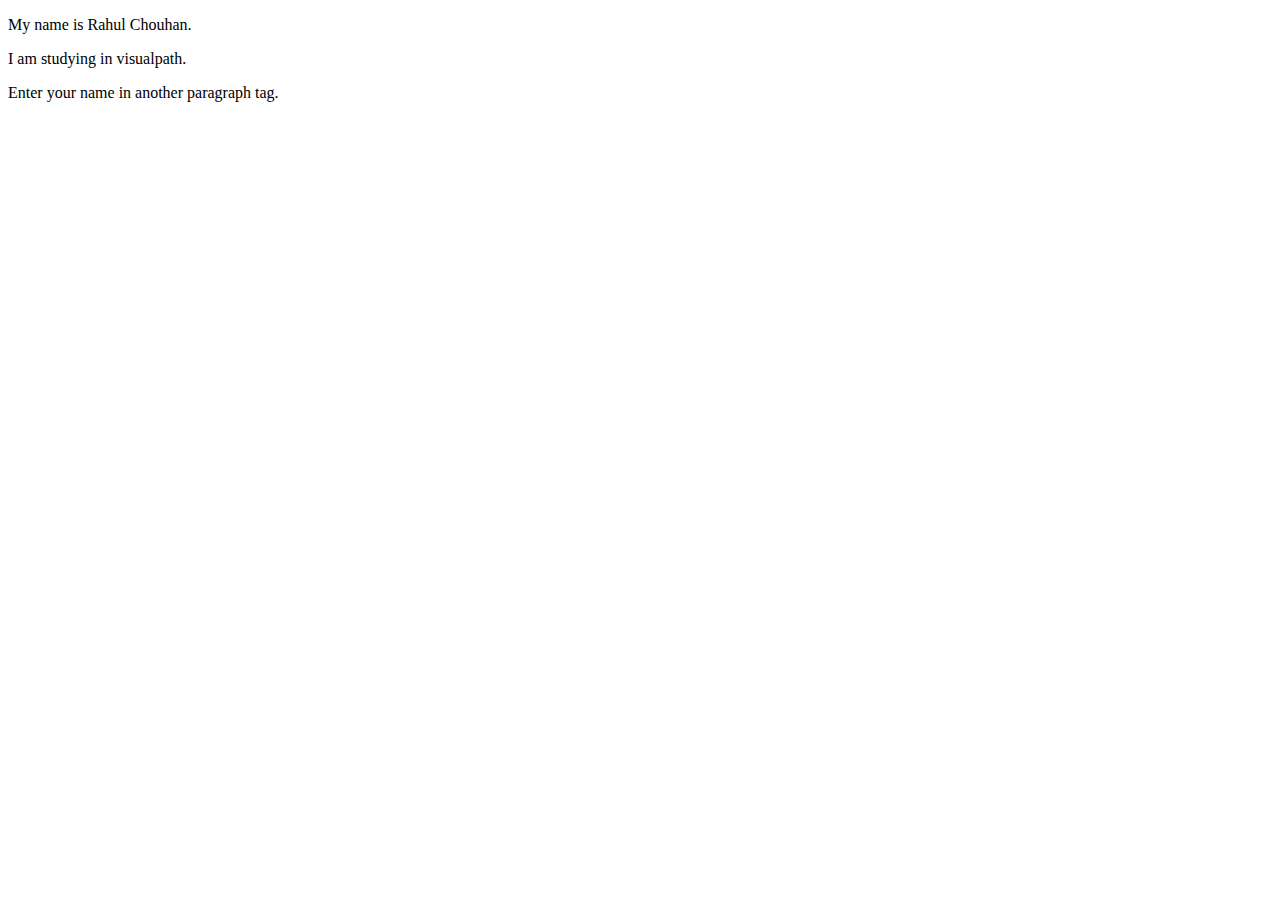
==== index.html @ dff83ba6 "I am inserting information about my studies." ====
<!doctype html>

<html>

<head>
</head>

<body>

   <p> My name is Rahul Chouhan.</p>
   <p> I am studying in visualpath. </p> 
   <p> Enter your name in another paragraph tag. </pt>

</body>

</html>
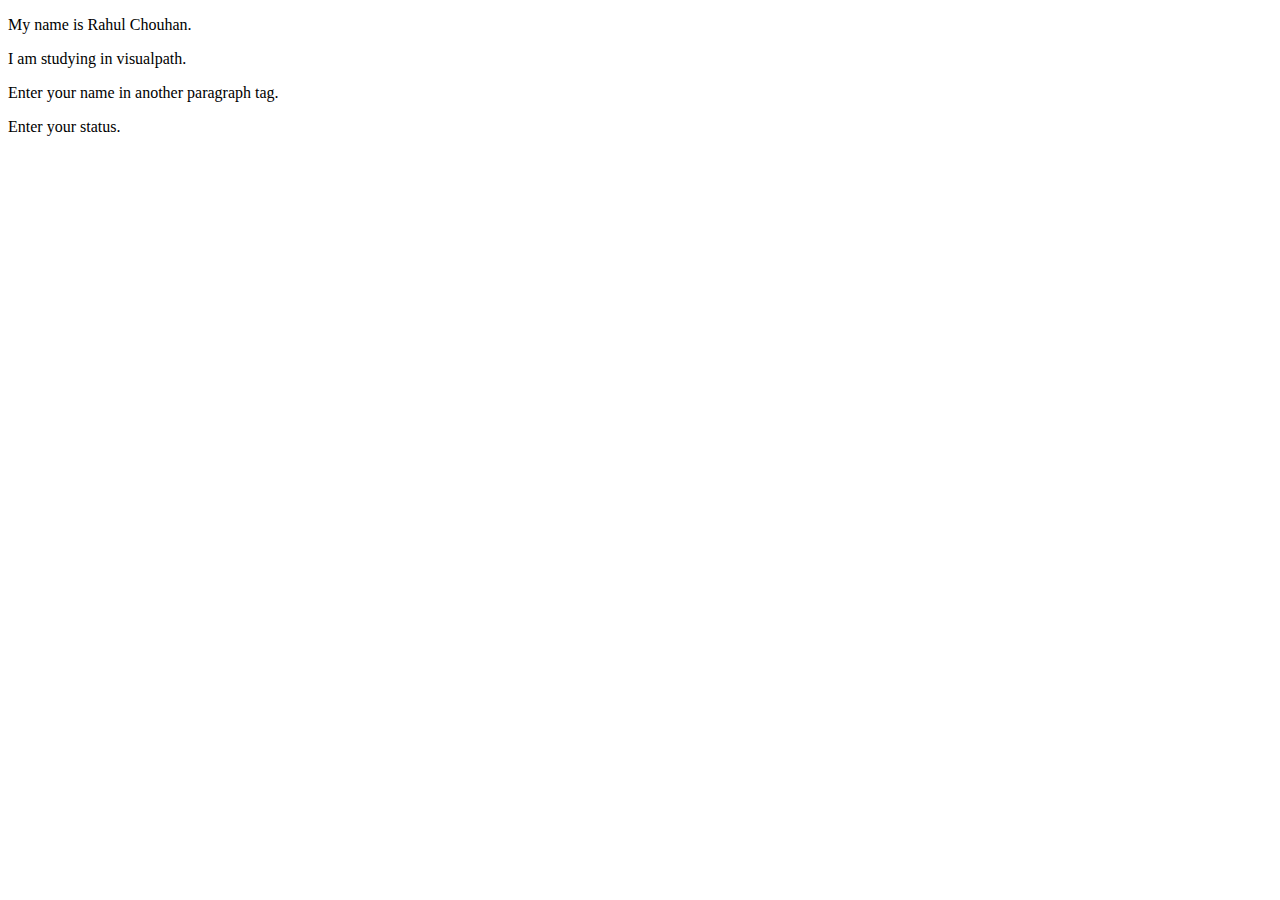
==== commit 66d2ef4d: "asking for status." ====
--- a/index.html
+++ b/index.html
@@ -9,8 +9,8 @@
 
    <p> My name is Rahul Chouhan.</p>
    <p> I am studying in visualpath. </p> 
-   <p> Enter your name in another paragraph tag. </pt>
-
+   <p> Enter your name in another paragraph tag. </p>
+   <p> Enter your status. </p>
 </body>
 
 </html>
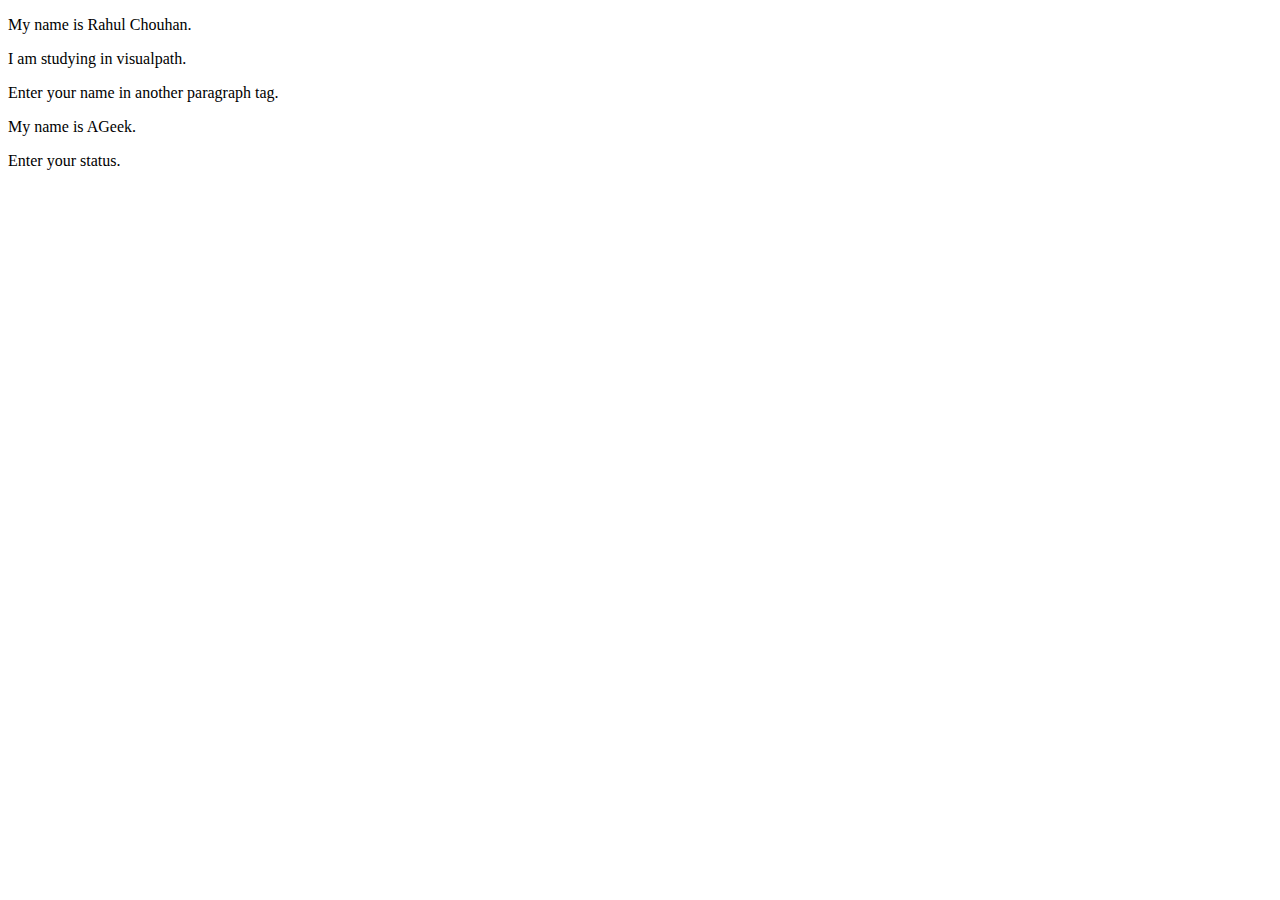
==== commit f5d78c82: "added my name." ====
--- a/index.html
+++ b/index.html
@@ -1,8 +1,9 @@
 <!doctype html>
 
-<html>
+<html lang = "en-IN">
 
 <head>
+	<meta charset = "utf-8">
 </head>
 
 <body>
@@ -10,6 +11,7 @@
    <p> My name is Rahul Chouhan.</p>
    <p> I am studying in visualpath. </p> 
    <p> Enter your name in another paragraph tag. </p>
+   <p> My name is AGeek. </p>
    <p> Enter your status. </p>
 </body>
 
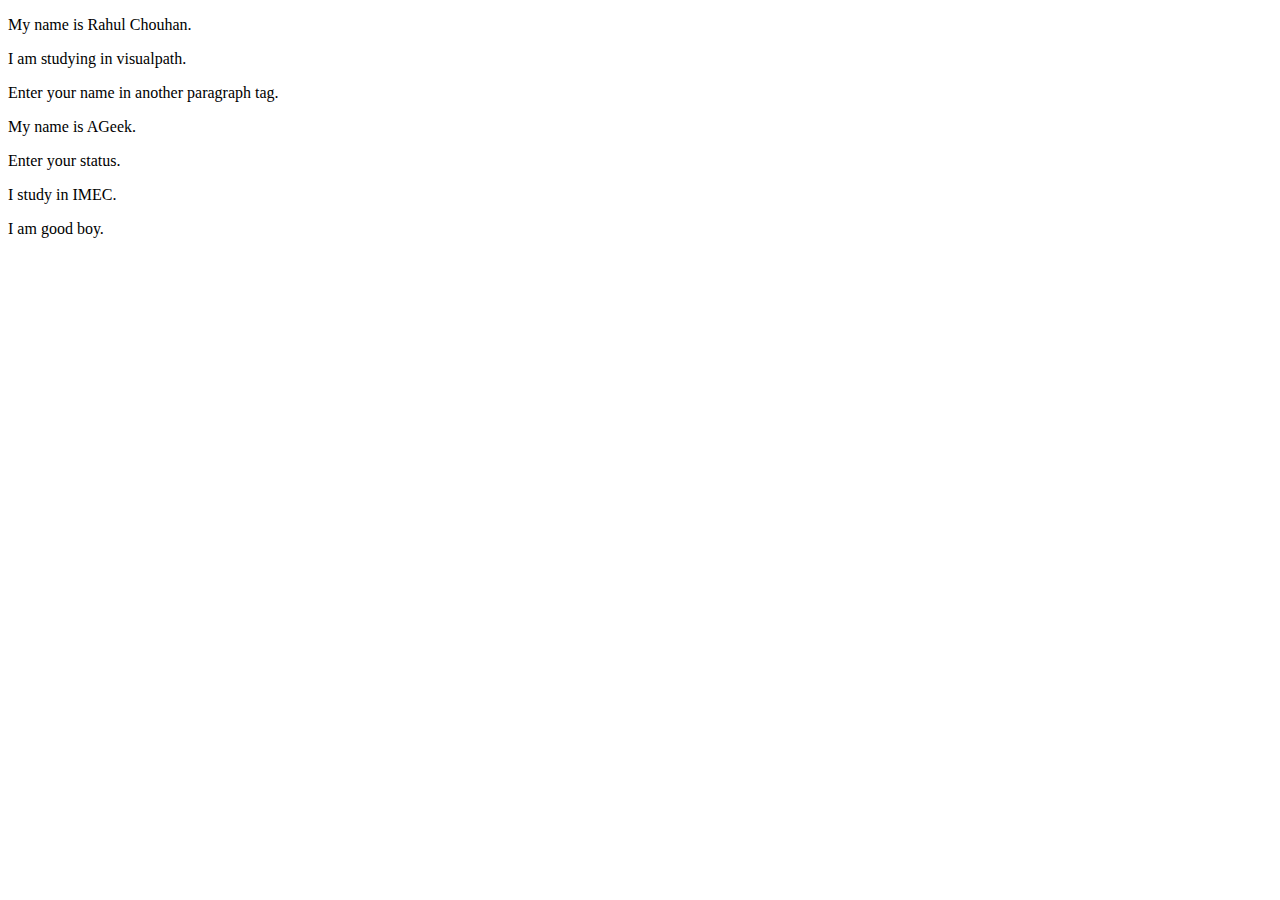
==== commit ff838696: "added paragraph" ====
--- a/index.html
+++ b/index.html
@@ -13,6 +13,8 @@
    <p> Enter your name in another paragraph tag. </p>
    <p> My name is AGeek. </p>
    <p> Enter your status. </p>
+   <p> I study in IMEC. </p>
+   <p> I am good boy. </p>
 </body>
 
 </html>
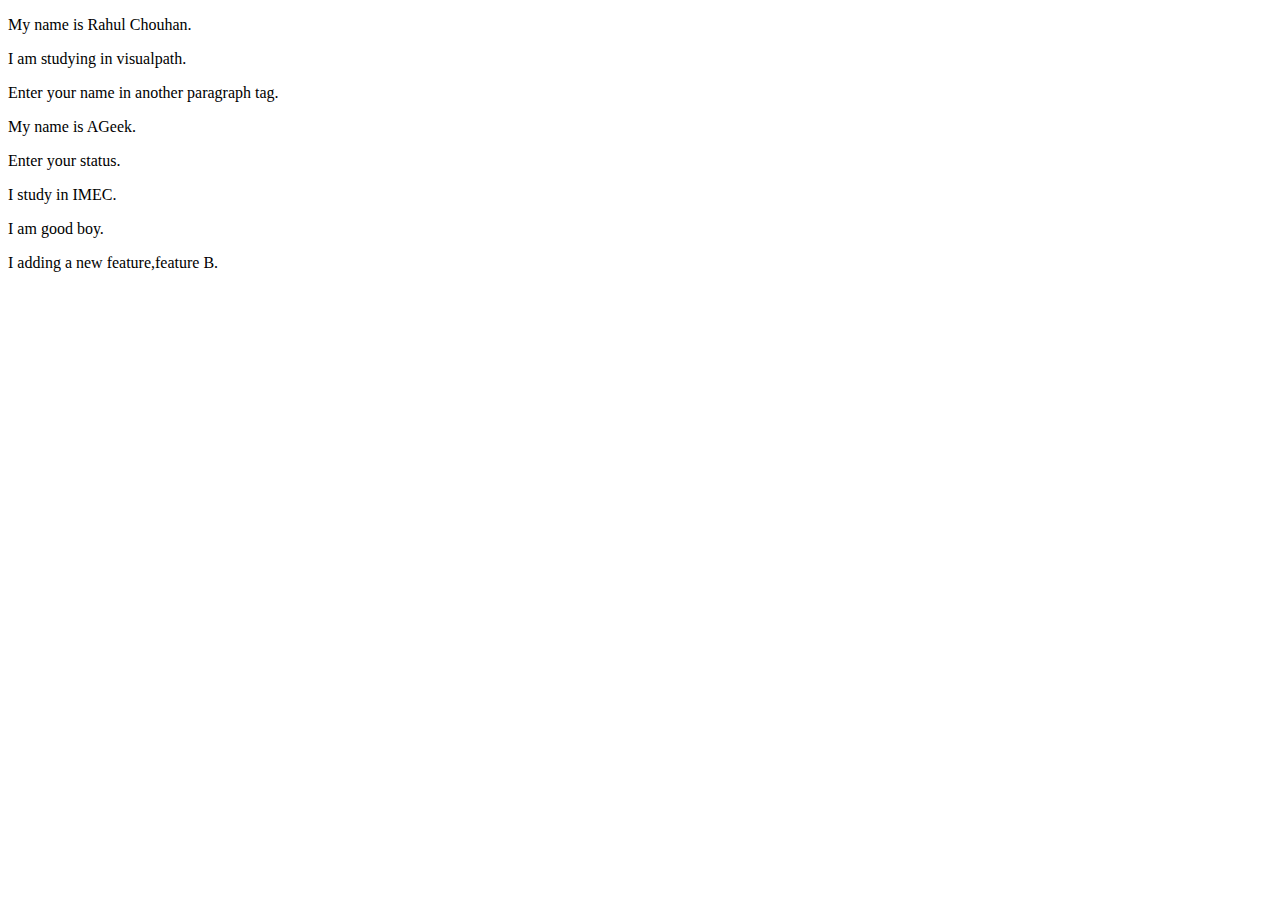
==== commit 04f806a5: "added a new feature B" ====
--- a/index.html
+++ b/index.html
@@ -15,6 +15,7 @@
    <p> Enter your status. </p>
    <p> I study in IMEC. </p>
    <p> I am good boy. </p>
+   <p> I adding a new feature,feature B. </p>
 </body>
 
 </html>
